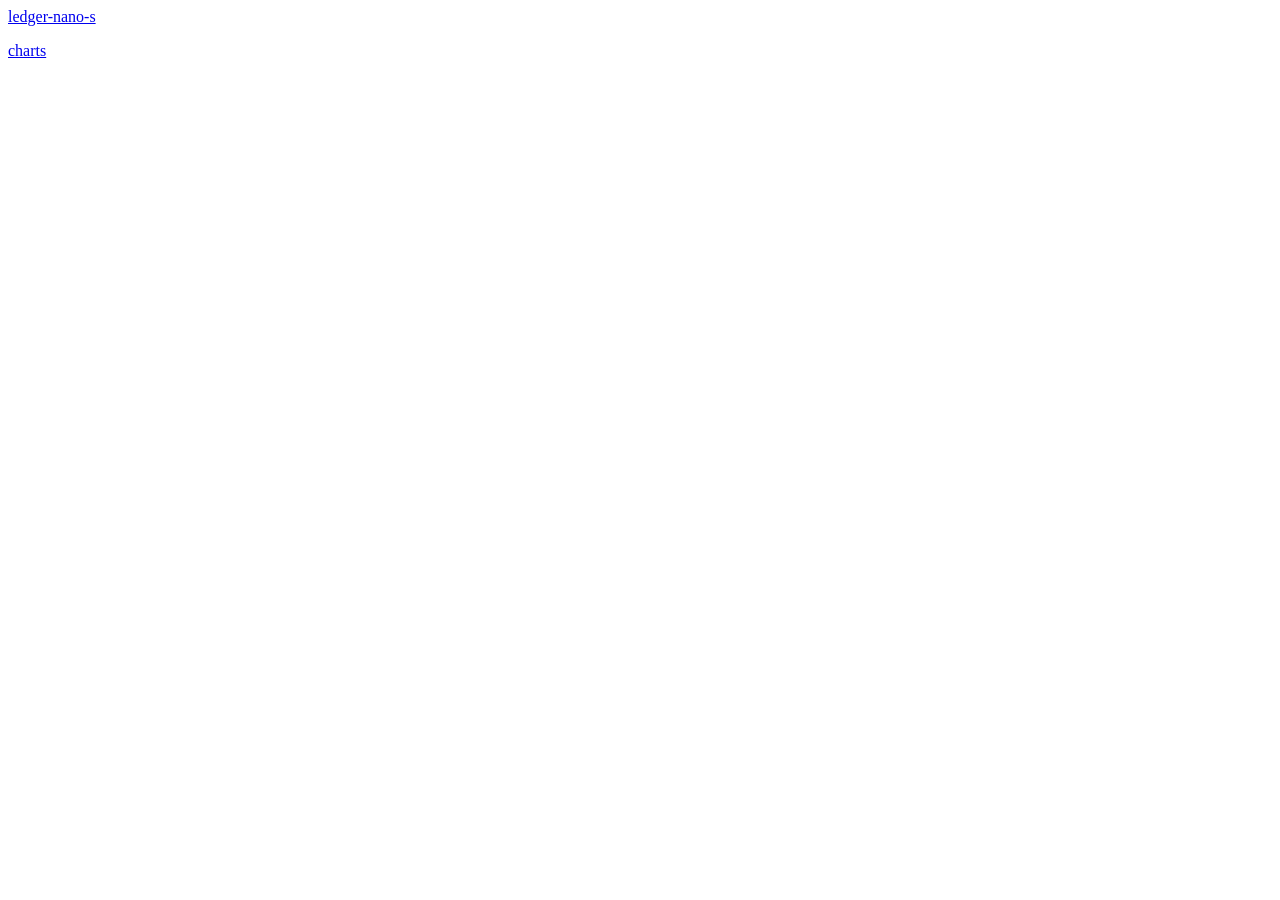
==== bananos/index.html @ fa76957b "Initial commit" ====
<!DOCTYPE html5>
<html>
<meta charset="utf-8" />

<head>
<title>Banano</title>
</head>

<body onload="onLoad();">
  <p>
    <a href="ledger-nano-s">ledger-nano-s</a>
  </p>
  <p>
    <a href="charts">charts</a>
  </p>
  <script src="js-lib/google-tracking.js"></script>
  <script>
      callGoogleTracker();

      function onLoad () {

      }
    </script>
</body>

</html>
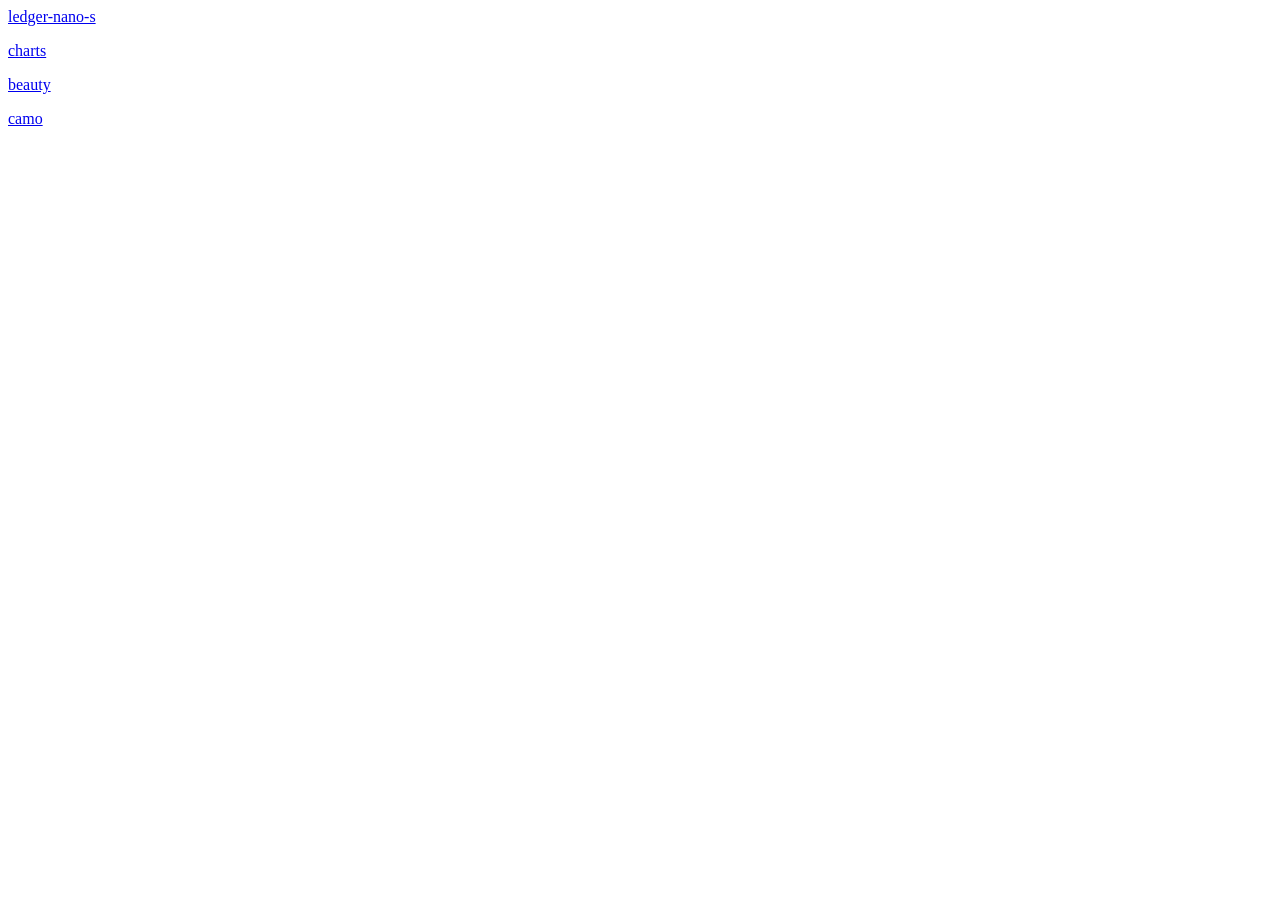
==== commit 3a23aac9: "debugging" ====
--- a/bananos/index.html
+++ b/bananos/index.html
@@ -13,6 +13,12 @@
   <p>
     <a href="charts">charts</a>
   </p>
+  <p>
+    <a href="beauty">beauty</a>
+  </p>
+  <p>
+    <a href="camo">camo</a>
+  </p>
   <script src="js-lib/google-tracking.js"></script>
   <script>
       callGoogleTracker();
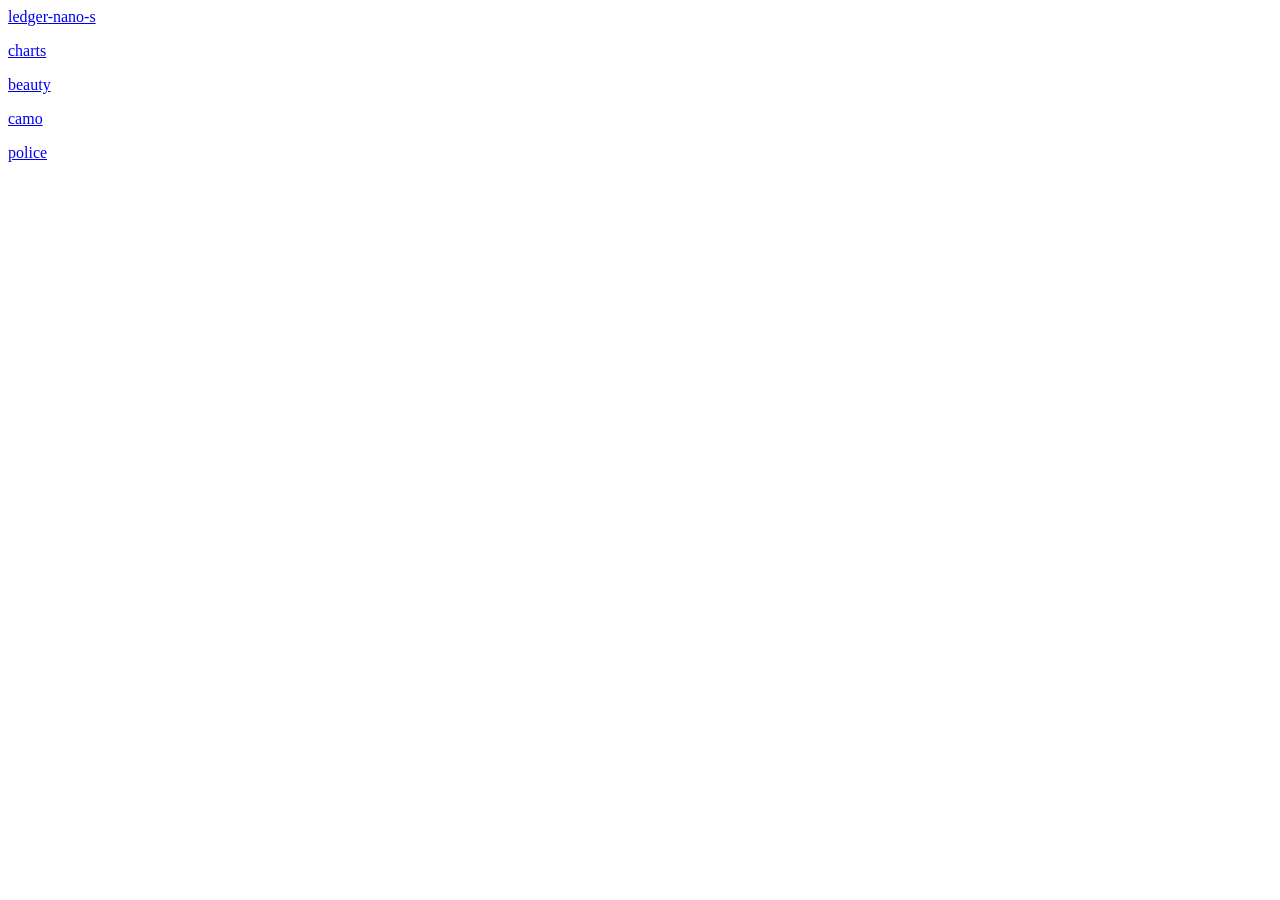
==== commit 0bb0d0c9: "debugging." ====
--- a/bananos/index.html
+++ b/bananos/index.html
@@ -19,6 +19,9 @@
   <p>
     <a href="camo">camo</a>
   </p>
+  <p>
+    <a href="police">police</a>
+  </p>
   <script src="js-lib/google-tracking.js"></script>
   <script>
       callGoogleTracker();
